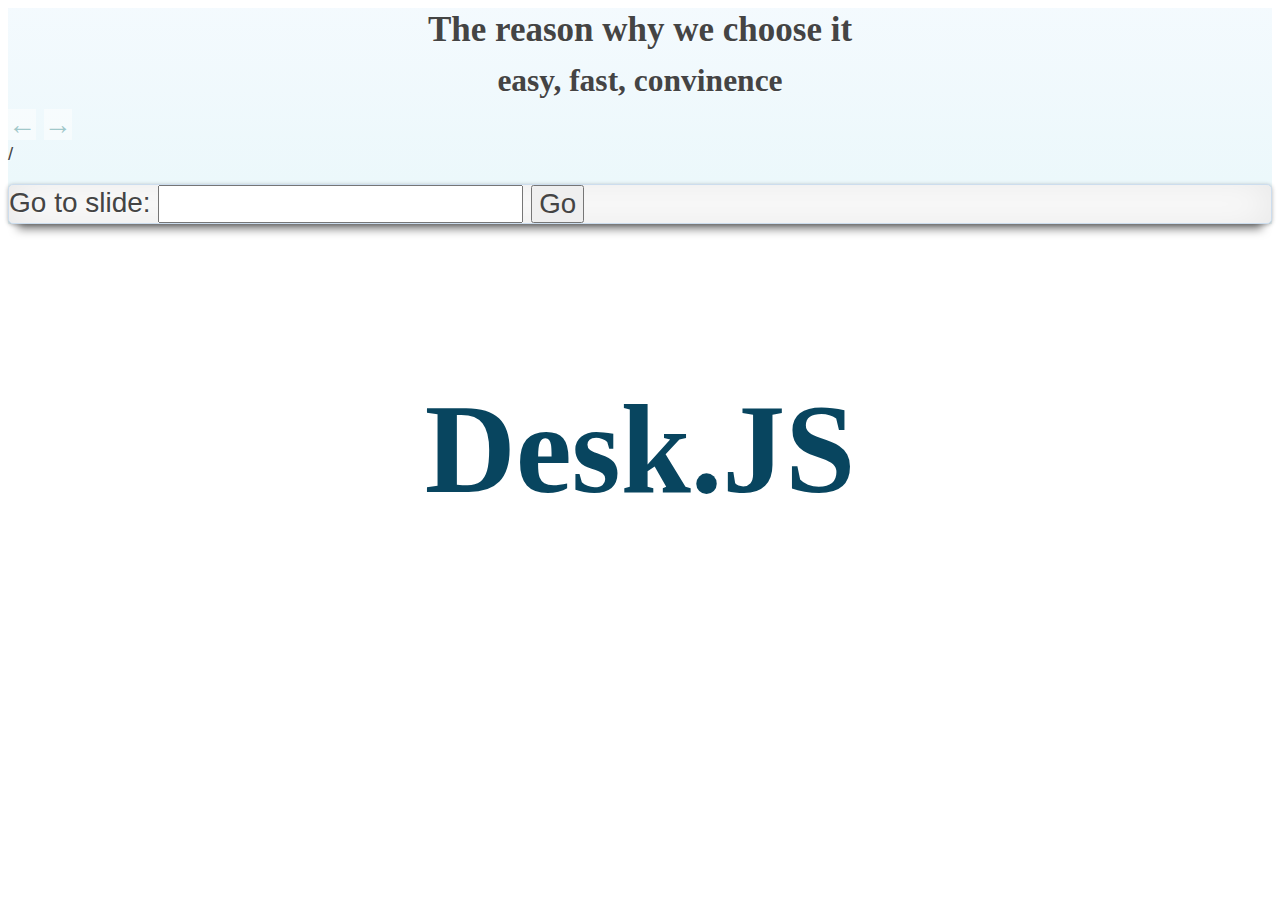
==== grouppresentation/grouppresentation/Page1.html @ 7b67d9ac "....." ====
<!DOCTYPE html>
<html>
<head>
    <meta charset="utf-8">
    <meta http-equiv="X-UA-Compatible" content="IE=edge,chrome=1">
    <meta name="viewport" content="width=1024, user-scalable=no">

    <title>Page 1</title>

    <!-- Required stylesheet -->
    <link rel="stylesheet" media="screen" href="web-2.0.css">

    <!-- Extension CSS files go here. Remove or add as needed. -->
    <link rel="stylesheet" media="screen" href="extensions/goto/deck.goto.css">
    <link rel="stylesheet" media="screen" href="extensions/menu/deck.menu.css">
    <link rel="stylesheet" media="screen" href="extensions/navigation/deck.navigation.css">
    <link rel="stylesheet" media="screen" href="extensions/status/deck.status.css">
    <link rel="stylesheet" media="screen" href="extensions/scale/deck.scale.css">

    <!-- Style theme. More available in /themes/style/ or create your own. -->
    <link rel="stylesheet" media="screen" href="themes/style/web-2.0.css">

    <!-- Transition theme. More available in /themes/transition/ or create your own. -->
    <link rel="stylesheet" media="screen" href="themes/transition/horizontal-slide.css">

    <!-- Basic black and white print styles -->
    <link rel="stylesheet" media="print" href="core/print.css">

    <!-- Required Modernizr file -->
    <script src="modernizr.custom.js"></script>
</head>
<body>
    <div class="deck-container">

        <!-- Begin slides. Just make elements with a class of slide. -->

        <section class="slide">
            <h1 align="center">Desk.JS</h1>
        </section>

        <section class="slide">
            <h4 align="center">The reason why we choose it</h4>
        </section>

        <section class="slide">
            <h5 align="center">easy, fast, convinence</h5>
        </section>

        <!--<iframe src="https:// mymedia.ou.edu/media/Kaltura+Capture+recording+-+December+1st+2019%2C+4A08A11+pm/1_frv5m7hr"</iframe>-->
        <!-- End slides. -->
        <!-- Begin extension snippets. Add or remove as needed. -->
        <!-- deck.navigation snippet -->
        <div aria-role="navigation">
            <a href="boilerplate.html" class="deck-prev-link" title="Previous">&#8592;</a>
            <a href="Page2.html" class="deck-next-link" title="Next">&#8594;</a>
        </div>

        <!-- deck.status snippet -->
        <p class="deck-status" aria-role="status">
            <span class="deck-status-current"></span>
            /
            <span class="deck-status-total"></span>
        </p>

        <!-- deck.goto snippet -->
        <form action="." method="get" class="goto-form">
            <label for="goto-slide">Go to slide:</label>
            <input type="text" name="slidenum" id="goto-slide" list="goto-datalist">
            <datalist id="goto-datalist"></datalist>
            <input type="submit" value="Go">
        </form>

        <!-- End extension snippets. -->
    </div>

    <!-- Required JS files. -->
    <script src="jquery.min.js"></script>
    <script src="core/deck.core.js"></script>

    <!-- Extension JS files. Add or remove as needed. -->
    <script src="extensions/menu/deck.menu.js"></script>
    <script src="extensions/goto/deck.goto.js"></script>
    <script src="extensions/status/deck.status.js"></script>
    <script src="extensions/navigation/deck.navigation.js"></script>
    <script src="extensions/scale/deck.scale.js"></script>

    <!-- Initialize the deck. You can put this in an external file if desired. -->
    <script>$(function() {
    $.deck('.slide');
  });</script>
</body>
</html>
---- grouppresentation/grouppresentation/web-2.0.css ----
@charset "UTF-8";
/* Resets and base styles from HTML5 Boilerplate */
div, span, object, iframe,
h1, h2, h3, h4, h5, h6, p, blockquote, pre,
abbr, address, cite, code, del, dfn, em, img, ins, kbd, q, samp,
small, strong, sub, sup, var, b, i, dl, dt, dd, ol, ul, li,
fieldset, form, label, legend,
table, caption, tbody, tfoot, thead, tr, th, td,
article, aside, canvas, details, figcaption, figure,
footer, header, hgroup, menu, nav, section, summary,
time, mark, audio, video {
  margin: 0;
  padding: 0;
  border: 0;
  font-size: 100%;
  font: inherit;
  vertical-align: baseline;
}

article, aside, details, figcaption, figure,
footer, header, hgroup, menu, nav, section {
  display: block;
}

blockquote, q {
  quotes: none;
}
blockquote:before, blockquote:after, q:before, q:after {
  content: "";
  content: none;
}

ins {
  background-color: #ff9;
  color: #000;
  text-decoration: none;
}

mark {
  background-color: #ff9;
  color: #000;
  font-style: italic;
  font-weight: bold;
}

del {
  text-decoration: line-through;
}

abbr[title], dfn[title] {
  border-bottom: 1px dotted;
  cursor: help;
}

table {
  border-collapse: collapse;
  border-spacing: 0;
}

hr {
  display: block;
  height: 1px;
  border: 0;
  border-top: 1px solid #ccc;
  margin: 1em 0;
  padding: 0;
}

input, select {
  vertical-align: middle;
}

select, input, textarea, button {
  font: 99% sans-serif;
}

pre, code, kbd, samp {
  font-family: monospace, sans-serif;
}

a {
  -webkit-tap-highlight-color: rgba(0, 0, 0, 0);
}
a:hover, a:active {
  outline: none;
}

ul, ol {
  margin-left: 2em;
  vertical-align: top;
}

ol {
  list-style-type: decimal;
}

nav ul, nav li {
  margin: 0;
  list-style: none;
  list-style-image: none;
}

small {
  font-size: 85%;
}

strong, th {
  font-weight: bold;
}

td {
  vertical-align: top;
}

sub, sup {
  font-size: 75%;
  line-height: 0;
  position: relative;
}

sup {
  top: -0.5em;
}

sub {
  bottom: -0.25em;
}

textarea {
  overflow: auto;
}

input[type="radio"] {
  vertical-align: text-bottom;
}

input[type="checkbox"] {
  vertical-align: bottom;
}

label,
input[type="button"],
input[type="submit"],
input[type="image"],
button {
  cursor: pointer;
}

button, input, select, textarea {
  margin: 0;
}

input:invalid, textarea:invalid {
  border-radius: 1px;
  -moz-box-shadow: 0px 0px 5px red;
  -webkit-box-shadow: 0px 0px 5px red;
  box-shadow: 0px 0px 5px red;
}
input:invalid .no-boxshadow, textarea:invalid .no-boxshadow {
  background-color: #f0dddd;
}

button {
  width: auto;
  overflow: visible;
}

select, input, textarea {
  color: #444444;
}

a {
  color: #607890;
}
a:hover, a:focus {
  color: #036;
}
a:link {
  -webkit-tap-highlight-color: #fff;
}

/* End HTML5 Boilerplate adaptations */
h1 {
  font-size: 4.5em;
}

h1, .vcenter {
  font-weight: bold;
  text-align: center;
  padding-top: 1em;
  max-height: 100%;
}
.csstransforms h1, .csstransforms .vcenter {
  padding: 0 48px;
  position: absolute;
  left: 0;
  right: 0;
  top: 50%;
  -webkit-transform: translate(0, -50%);
  -moz-transform: translate(0, -50%);
  -ms-transform: translate(0, -50%);
  -o-transform: translate(0, -50%);
  transform: translate(0, -50%);
}

.vcenter h1 {
  position: relative;
  top: auto;
  padding: 0;
  -webkit-transform: none;
  -moz-transform: none;
  -ms-transform: none;
  -o-transform: none;
  transform: none;
}

h2 {
  font-size: 2.25em;
  font-weight: bold;
  padding-top: .5em;
  margin: 0 0 .66666em 0;
  border-bottom: 3px solid #888;
}

h3 {
  font-size: 1.4375em;
  font-weight: bold;
  margin-bottom: .30435em;
}

h4 {
  font-size: 1.25em;
  font-weight: bold;
  margin-bottom: .25em;
}

h5 {
  font-size: 1.125em;
  font-weight: bold;
  margin-bottom: .2222em;
}

h6 {
  font-size: 1em;
  font-weight: bold;
}

img, iframe, video {
  display: block;
  max-width: 100%;
}

video, iframe, img {
  display: block;
  margin: 0 auto;
}

p, blockquote, iframe, img, ul, ol, pre, video {
  margin-bottom: 1em;
}

pre {
  white-space: pre;
  white-space: pre-wrap;
  word-wrap: break-word;
  padding: 1em;
  border: 1px solid #888;
}

em {
  font-style: italic;
}

li {
  padding: .25em 0;
  vertical-align: middle;
}
li > ol, li > ul {
  margin-bottom: inherit;
}

.deck-container {
  font-size: 16px;
  line-height: 1.25;
  color: #444;
}

.slide {
  -moz-box-sizing: border-box;
  box-sizing: border-box;
  width: 100%;
}

h1, h2, h3, h4, h5, h6 {
  font-family: "Hoefler Text", Constantia, Palatino, "Palatino Linotype", "Book Antiqua", Georgia, serif;
}

h1 {
  color: #08455f;
}

h2 {
  color: #0b7495;
  border-bottom: 0;
}
.cssreflections h2 {
  line-height: 1;
  -webkit-box-reflect: below -0.5555em -webkit-gradient(linear, left top, left bottom, from(transparent), color-stop(0.3, transparent), color-stop(0.7, rgba(255, 255, 255, 0.1)), to(transparent));
  -moz-box-reflect: below -0.5555em -moz-linear-gradient(top, transparent 0%, transparent 30%, rgba(255, 255, 255, 0.3) 100%);
}

h3 {
  color: #000;
}

pre {
  border-color: #cde;
  background: #fff;
  position: relative;
  z-index: auto;
  border-radius: 5px;
  /* http://nicolasgallagher.com/css-drop-shadows-without-images/ */
}
.csstransforms.boxshadow pre > :first-child:before {
  content: "";
  position: absolute;
  z-index: -1;
  background: #fff;
  top: 0;
  bottom: 0;
  left: 0;
  right: 0;
}
.csstransforms.boxshadow pre:before, .csstransforms.boxshadow pre:after {
  content: "";
  position: absolute;
  z-index: -2;
  bottom: 15px;
  width: 50%;
  height: 20%;
  max-width: 300px;
  box-shadow: 0 15px 10px rgba(0, 0, 0, 0.7);
}
.csstransforms.boxshadow pre:before {
  left: 10px;
  -webkit-transform: rotate(-3deg);
  -ms-transform: rotate(-3deg);
  transform: rotate(-3deg);
}
.csstransforms.boxshadow pre:after {
  right: 10px;
  -webkit-transform: rotate(3deg);
  -ms-transform: rotate(3deg);
  transform: rotate(3deg);
}

code {
  color: #789;
}

blockquote {
  font-family: "Hoefler Text", Constantia, Palatino, "Palatino Linotype", "Book Antiqua", Georgia, serif;
  font-size: 2em;
  padding: 1em 2em .5em 2em;
  color: #000;
  background: #fff;
  position: relative;
  border: 1px solid #cde;
  z-index: auto;
  border-radius: 5px;
}
.boxshadow blockquote > :first-child:before {
  content: "";
  position: absolute;
  z-index: -1;
  background: #fff;
  top: 0;
  bottom: 0;
  left: 0;
  right: 0;
}
.boxshadow blockquote:after {
  content: "";
  position: absolute;
  z-index: -2;
  top: 10px;
  bottom: 10px;
  left: 0;
  right: 50%;
  -moz-border-radius: 10px / 100px;
  border-radius: 10px / 100px;
  box-shadow: 0 0 15px rgba(0, 0, 0, 0.6);
}
blockquote p {
  margin: 0;
}
blockquote cite {
  font-size: .5em;
  font-style: normal;
  font-weight: bold;
  color: #888;
}
blockquote:before {
  content: "“";
  position: absolute;
  top: 0;
  left: 0;
  font-size: 5em;
  line-height: 1;
  color: #ccf0f0;
  z-index: 1;
}

::-moz-selection {
  background: #08455f;
  color: #fff;
}

::selection {
  background: #08455f;
  color: #fff;
}

a, a:hover, a:focus, a:active, a:visited {
  color: #599;
  text-decoration: none;
}
a:hover, a:focus {
  text-decoration: underline;
}

.deck-container {
  font-family: "Gill Sans", "Gill Sans MT", Calibri, sans-serif;
  font-size: 1.75em;
  background: #f4fafe;
  /* Old browsers */
  background: -moz-linear-gradient(top, #f4fafe 0%, #ccf0f0 100%);
  /* FF3.6+ */
  background: -webkit-gradient(linear, left top, left bottom, color-stop(0%, #f4fafe), color-stop(100%, #ccf0f0));
  /* Chrome,Safari4+ */
  background: -webkit-linear-gradient(top, #f4fafe 0%, #ccf0f0 100%);
  /* Chrome10+,Safari5.1+ */
  background: -o-linear-gradient(top, #f4fafe 0%, #ccf0f0 100%);
  /* Opera11.10+ */
  background: -ms-linear-gradient(top, #f4fafe 0%, #ccf0f0 100%);
  /* IE10+ */
  background: linear-gradient(top, #f4fafe 0%, #ccf0f0 100%);
  /* W3C */
  background-attachment: fixed;
  text-shadow: 1px 1px 1px rgba(255, 255, 255, 0.5);
}
.deck-container > .slide {
  padding: 0 48px;
}

.slide .deck-before, .slide .deck-previous {
  opacity: 0.4;
}
.slide .deck-before:not(.deck-child-current) .deck-before, .slide .deck-before:not(.deck-child-current) .deck-previous, .slide .deck-previous:not(.deck-child-current) .deck-before, .slide .deck-previous:not(.deck-child-current) .deck-previous {
  opacity: 1;
}
.slide .deck-child-current {
  opacity: 1;
}

.deck-prev-link, .deck-next-link {
  background: #fff;
  opacity: 0.5;
}
.deck-prev-link, .deck-prev-link:hover, .deck-prev-link:focus, .deck-prev-link:active, .deck-prev-link:visited, .deck-next-link, .deck-next-link:hover, .deck-next-link:focus, .deck-next-link:active, .deck-next-link:visited {
  color: #599;
}
.deck-prev-link:hover, .deck-prev-link:focus, .deck-next-link:hover, .deck-next-link:focus {
  opacity: 1;
  text-decoration: none;
}

.deck-status {
  font-size: 0.6666em;
}

.deck-menu .slide {
  background: transparent;
  border-radius: 5px;
}
.rgba .deck-menu .slide {
  background: rgba(0, 0, 0, 0.1);
}
.deck-menu .slide.deck-current, .rgba .deck-menu .slide.deck-current, .no-touch .deck-menu .slide:hover {
  background: #fff;
}

.goto-form {
  background: #fff;
  border: 1px solid #cde;
  border-radius: 5px;
}
.boxshadow .goto-form {
  box-shadow: 0 15px 10px -10px rgba(0, 0, 0, 0.5), 0 1px 4px rgba(0, 0, 0, 0.3), 0 0 40px rgba(0, 0, 0, 0.1) inset;
}
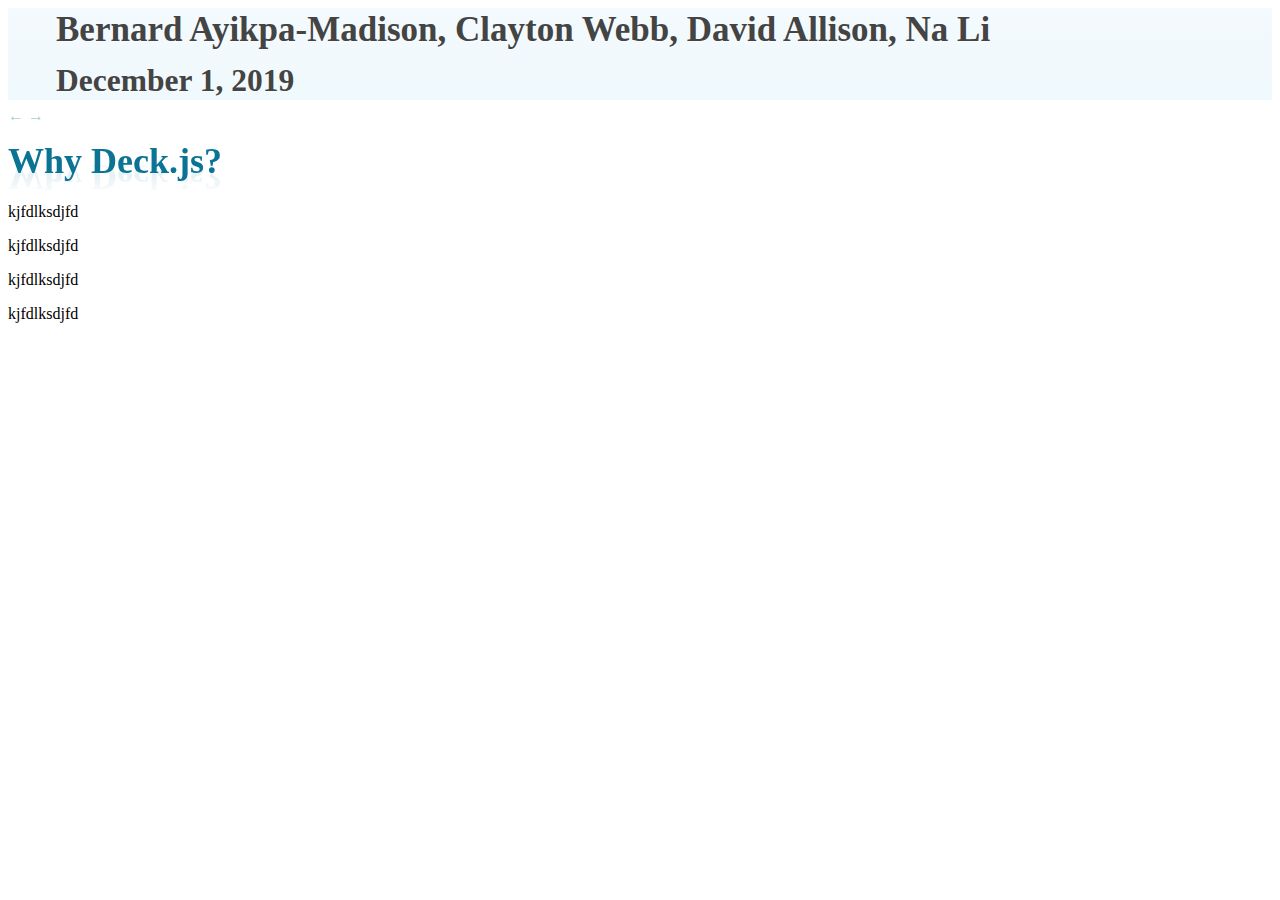
==== commit d526e62a: "page1-3" ====
--- a/grouppresentation/grouppresentation/Page1.html
+++ b/grouppresentation/grouppresentation/Page1.html
@@ -34,45 +34,75 @@
 
         <!-- Begin slides. Just make elements with a class of slide. -->
 
-        <section class="slide">
-            <h1 align="center">Desk.JS</h1>
+        <section class="slide" id="start page">
+            <!--<h2>MIS 3033 Group 1 Presentation</h2>
+            <p>gkjgkjgkjgkj</p>
+            <p>fjfkgkgkjgh</p>
+            <p>tiuoifyudtufuy</p>-->
+            <h4>Bernard Ayikpa-Madison, Clayton Webb, David Allison, Na Li</h4>
+            <h5>December 1, 2019</h5>
         </section>
 
-        <section class="slide">
-            <h4 align="center">The reason why we choose it</h4>
-        </section>
 
-        <section class="slide">
-            <h5 align="center">easy, fast, convinence</h5>
-        </section>
-
+        <!--<section class="slide" id="page2">
+          <h1 align="center">why Deck.js</h1>
+        </section>-->
+        <!--<section class="slide">
+          <h5 align="center">December 1, 2019</h5>
+        </section>-->
         <!--<iframe src="https:// mymedia.ou.edu/media/Kaltura+Capture+recording+-+December+1st+2019%2C+4A08A11+pm/1_frv5m7hr"</iframe>-->
         <!-- End slides. -->
         <!-- Begin extension snippets. Add or remove as needed. -->
         <!-- deck.navigation snippet -->
-        <div aria-role="navigation">
-            <a href="boilerplate.html" class="deck-prev-link" title="Previous">&#8592;</a>
-            <a href="Page2.html" class="deck-next-link" title="Next">&#8594;</a>
+        <!--<div aria-role="navigation">
+            <a href="#" class="deck-prev-link" title="Previous">&#8592;</a>
+            <a href="Page1.html" class="deck-next-link" title="Next">&#8594;</a>
         </div>
 
-        <!-- deck.status snippet -->
+         deck.status snippet
         <p class="deck-status" aria-role="status">
             <span class="deck-status-current"></span>
             /
             <span class="deck-status-total"></span>
         </p>
 
-        <!-- deck.goto snippet -->
+         deck.goto snippet
         <form action="." method="get" class="goto-form">
             <label for="goto-slide">Go to slide:</label>
             <input type="text" name="slidenum" id="goto-slide" list="goto-datalist">
             <datalist id="goto-datalist"></datalist>
             <input type="submit" value="Go">
-        </form>
-
+        </form>-->
         <!-- End extension snippets. -->
     </div>
+    <div aria-role="navigation">
+        <a href="boilerplate.html" class="deck-prev-link" title="Previous">&#8592;</a>
+        <a href="Page2.html" class="deck-next-link" title="Next">&#8594;</a>
+    </div>
+    <div>
+        <h2> Why Deck.js?</h2>
+        <p>kjfdlksdjfd</p>
+        <p>kjfdlksdjfd</p>
+        <p>kjfdlksdjfd</p>
+        <p>kjfdlksdjfd</p>
+    </div>
 
+
+
+    <!--deck.status snippet
+    <p class="deck-status" aria-role="status">
+        <span class="deck-status-current"></span>
+        /
+        <span class="deck-status-total"></span>
+    </p>
+
+     deck.goto snippet
+    <form action="." method="get" class="goto-form">
+        <label for="goto-slide">Go to slide:</label>
+        <input type="text" name="slidenum" id="goto-slide" list="goto-datalist">
+        <datalist id="goto-datalist"></datalist>
+        <input type="submit" value="Go">
+    </form>-->
     <!-- Required JS files. -->
     <script src="jquery.min.js"></script>
     <script src="core/deck.core.js"></script>
@@ -85,8 +115,10 @@
     <script src="extensions/scale/deck.scale.js"></script>
 
     <!-- Initialize the deck. You can put this in an external file if desired. -->
-    <script>$(function() {
-    $.deck('.slide');
-  });</script>
+    <script>
+        $(function () {
+            $.deck('.slide');
+        });
+    </script>
 </body>
 </html>
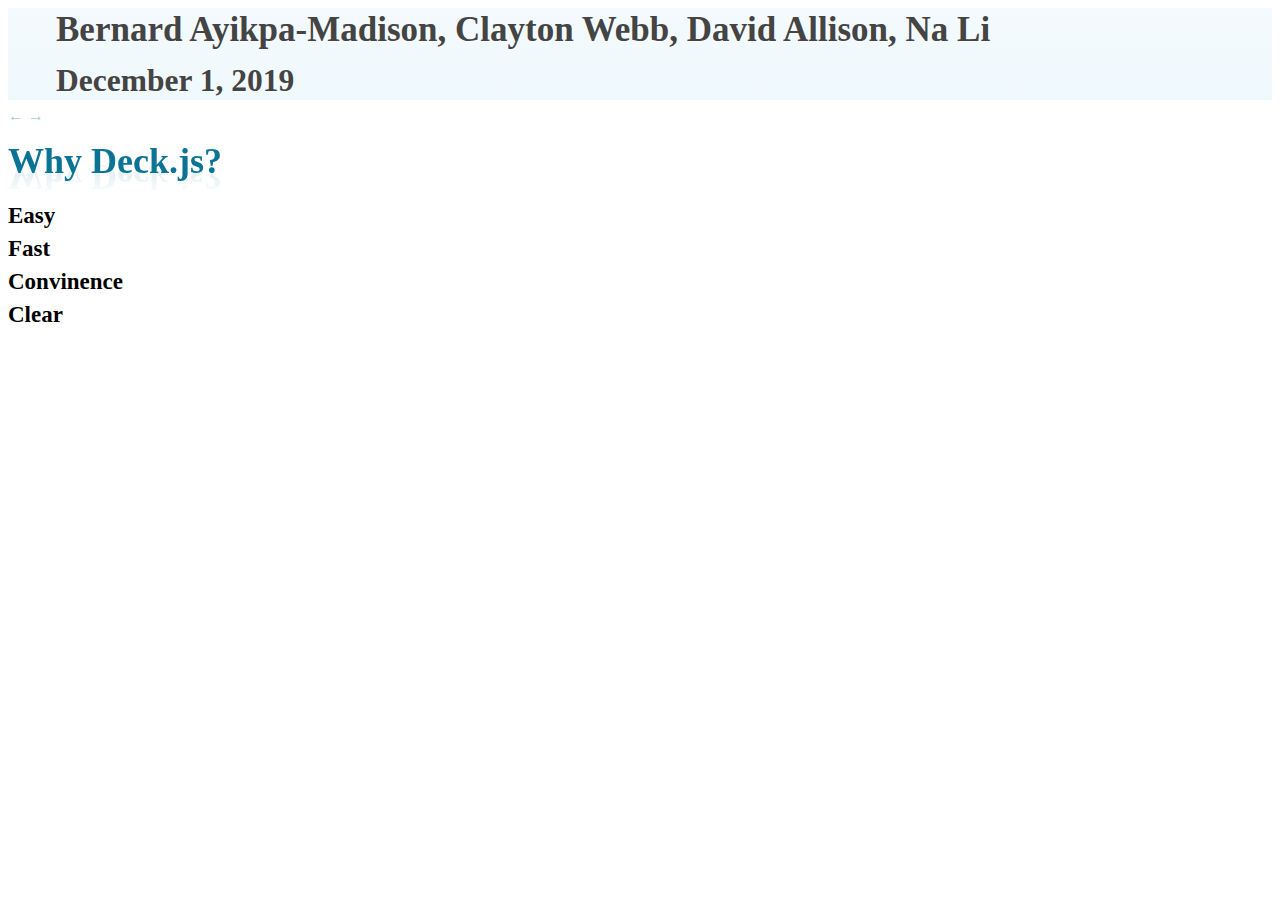
==== commit 5081d77b: "page 1" ====
--- a/grouppresentation/grouppresentation/Page1.html
+++ b/grouppresentation/grouppresentation/Page1.html
@@ -35,10 +35,7 @@
         <!-- Begin slides. Just make elements with a class of slide. -->
 
         <section class="slide" id="start page">
-            <!--<h2>MIS 3033 Group 1 Presentation</h2>
-            <p>gkjgkjgkjgkj</p>
-            <p>fjfkgkgkjgh</p>
-            <p>tiuoifyudtufuy</p>-->
+          
             <h4>Bernard Ayikpa-Madison, Clayton Webb, David Allison, Na Li</h4>
             <h5>December 1, 2019</h5>
         </section>
@@ -81,10 +78,10 @@
     </div>
     <div>
         <h2> Why Deck.js?</h2>
-        <p>kjfdlksdjfd</p>
-        <p>kjfdlksdjfd</p>
-        <p>kjfdlksdjfd</p>
-        <p>kjfdlksdjfd</p>
+        <h3>Easy</h3>
+        <h3>Fast</h3>
+        <h3>Convinence</h3>
+        <h3>Clear</h3>
     </div>
 
 
